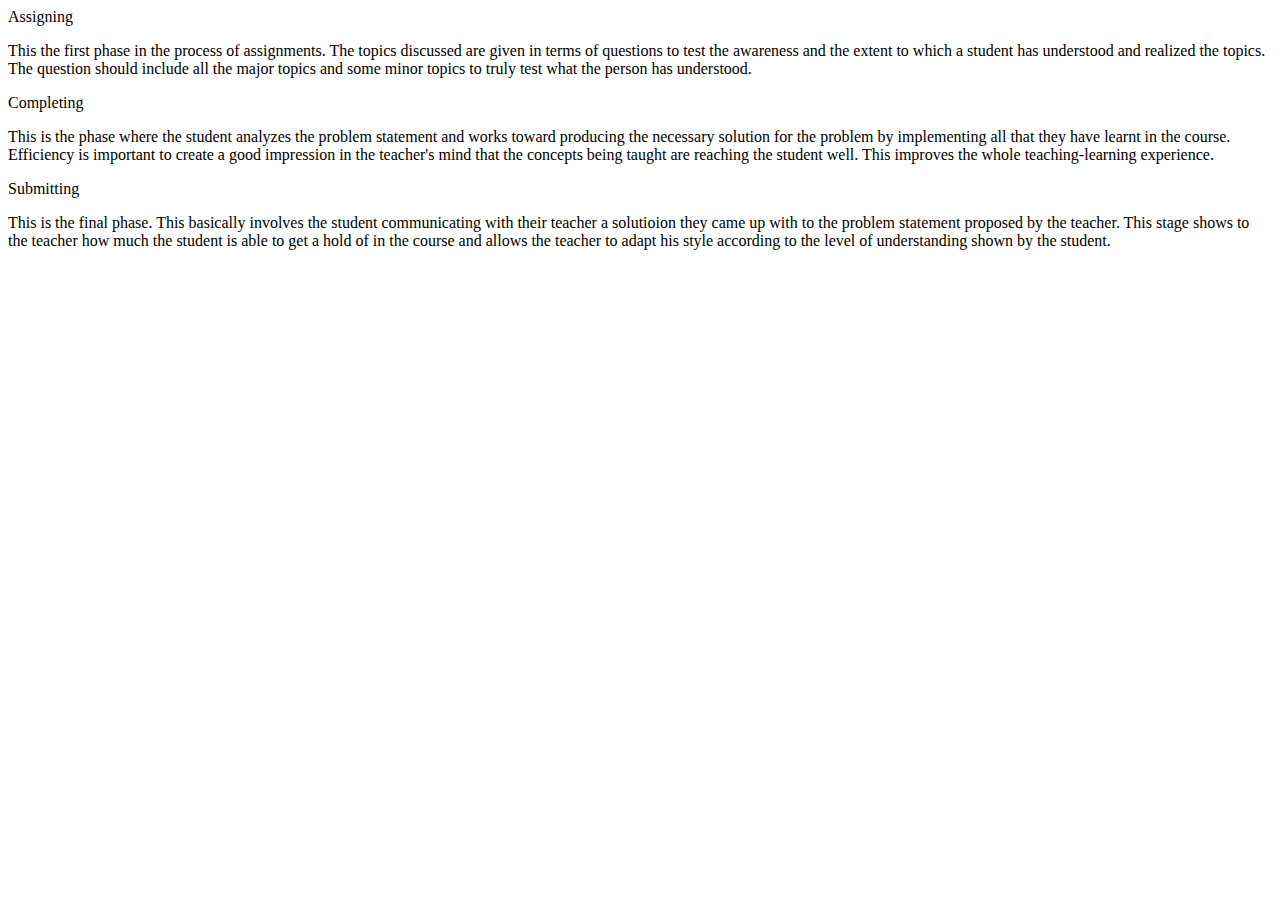
==== index.html @ 74a2bec5 "Add files via upload" ====
<!DOCTYPE html>
<html>
<head>
	<meta charset="utf-8">
	<title>Assignments</title>
</head>
<body>
<section1>Assigning</section1>
<p>This the first phase in the process of assignments. The topics discussed are given in terms of questions to test the awareness and the extent to which a student has understood and realized the topics. The question should include all the major topics and some minor topics to truly test what the person has understood.</p>
<section2>Completing</section2>
<p>This is the phase where the student analyzes the problem statement and works toward producing the necessary solution for the problem by implementing all that they have learnt in the course. Efficiency is important to create a good impression in the teacher's mind that the concepts being taught are reaching the student well. This improves the whole teaching-learning experience.</p>
<section3>Submitting</section3>
<p>This is the final phase. This basically involves the student communicating with their teacher a solutioion they came up with to the problem statement proposed by the teacher. This stage shows to the teacher how much the student is able to get a hold of in the course and allows the teacher to adapt his style according to the level of understanding shown by the student.</p>
</body>
</html>
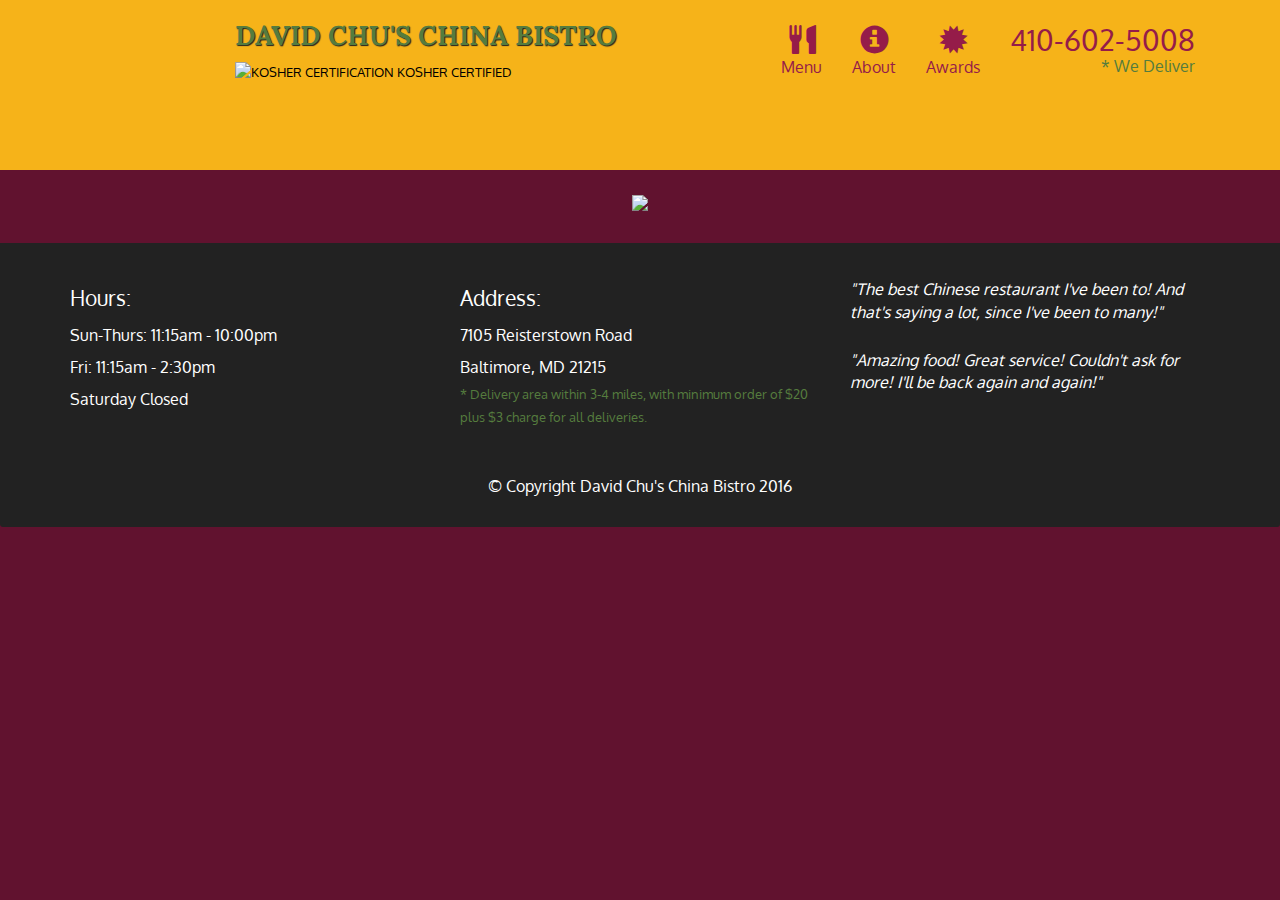
==== commit 213b0de6: "Add files via upload" ====
--- a/index.html
+++ b/index.html
@@ -1,15 +1,108 @@
-<!DOCTYPE html>
-<html>
-<head>
-	<meta charset="utf-8">
-	<title>Assignments</title>
-</head>
-<body>
-<section1>Assigning</section1>
-<p>This the first phase in the process of assignments. The topics discussed are given in terms of questions to test the awareness and the extent to which a student has understood and realized the topics. The question should include all the major topics and some minor topics to truly test what the person has understood.</p>
-<section2>Completing</section2>
-<p>This is the phase where the student analyzes the problem statement and works toward producing the necessary solution for the problem by implementing all that they have learnt in the course. Efficiency is important to create a good impression in the teacher's mind that the concepts being taught are reaching the student well. This improves the whole teaching-learning experience.</p>
-<section3>Submitting</section3>
-<p>This is the final phase. This basically involves the student communicating with their teacher a solutioion they came up with to the problem statement proposed by the teacher. This stage shows to the teacher how much the student is able to get a hold of in the course and allows the teacher to adapt his style according to the level of understanding shown by the student.</p>
-</body>
-</html>+<!doctype html>
+<html lang="en">
+  <head>
+    <meta charset="utf-8">
+    <meta http-equiv="X-UA-Compatible" content="IE=edge">
+    <meta name="viewport" content="width=device-width, initial-scale=1">
+    <title>David Chu's China Bistro</title>
+    <link rel="stylesheet" href="css/bootstrap.min.css">
+    <link rel="stylesheet" href="css/styles.css">
+    <link href='https://fonts.googleapis.com/css?family=Oxygen:400,300,700' rel='stylesheet' type='text/css'>
+    <link href='https://fonts.googleapis.com/css?family=Lora' rel='stylesheet' type='text/css'>
+  </head>
+<body>
+  <header>
+    <nav id="header-nav" class="navbar navbar-default">
+      <div class="container">
+        <div class="navbar-header">
+          <a href="index.html" class="pull-left visible-md visible-lg">
+            <div id="logo-img" alt="Logo image"></div>
+          </a>
+
+          <div class="navbar-brand">
+            <a href="index.html"><h1>David Chu's China Bistro</h1></a>
+            <p>
+              <img src="images/star-k-logo.png" alt="Kosher certification">
+              <span>Kosher Certified</span>
+            </p>
+          </div>
+
+          <button id="navbarToggle" type="button" class="navbar-toggle collapsed" data-toggle="collapse" data-target="#collapsable-nav" aria-expanded="false">
+            <span class="sr-only">Toggle navigation</span>
+            <span class="icon-bar"></span>
+            <span class="icon-bar"></span>
+            <span class="icon-bar"></span>
+          </button>
+        </div>
+        
+        <div id="collapsable-nav" class="collapse navbar-collapse">
+           <ul id="nav-list" class="nav navbar-nav navbar-right">
+            <li id="navHomeButton" class="visible-xs active">
+              <a href="index.html">
+                <span class="glyphicon glyphicon-home"></span> Home</a>
+            </li>
+            <li id="navMenuButton">
+              <a href="#" onclick="$dc.loadMenuCategories();">
+                <span class="glyphicon glyphicon-cutlery"></span><br class="hidden-xs"> Menu</a>
+            </li>
+            <li>
+              <a href="#">
+                <span class="glyphicon glyphicon-info-sign"></span><br class="hidden-xs"> About</a>
+            </li>
+            <li>
+              <a href="#">
+                <span class="glyphicon glyphicon-certificate"></span><br class="hidden-xs"> Awards</a>
+            </li>
+            <li id="phone" class="hidden-xs">
+              <a href="tel:410-602-5008">
+                <span>410-602-5008</span></a><div>* We Deliver</div>
+            </li>
+          </ul><!-- #nav-list -->
+        </div><!-- .collapse .navbar-collapse -->
+      </div><!-- .container -->
+    </nav><!-- #header-nav -->
+  </header>
+
+  <div id="call-btn" class="visible-xs">
+    <a class="btn" href="tel:410-602-5008">
+    <span class="glyphicon glyphicon-earphone"></span>
+    410-602-5008
+    </a>
+  </div>
+  <div id="xs-deliver" class="text-center visible-xs">* We Deliver</div>
+
+  <div id="main-content" class="container"></div>
+
+  <footer class="panel-footer">
+    <div class="container">
+      <div class="row">
+        <section id="hours" class="col-sm-4">
+          <span>Hours:</span><br>
+          Sun-Thurs: 11:15am - 10:00pm<br>
+          Fri: 11:15am - 2:30pm<br>
+          Saturday Closed
+          <hr class="visible-xs">
+        </section>
+        <section id="address" class="col-sm-4">
+          <span>Address:</span><br>
+          7105 Reisterstown Road<br>
+          Baltimore, MD 21215
+          <p>* Delivery area within 3-4 miles, with minimum order of $20 plus $3 charge for all deliveries.</p>
+          <hr class="visible-xs">
+        </section>
+        <section id="testimonials" class="col-sm-4">
+          <p>"The best Chinese restaurant I've been to! And that's saying a lot, since I've been to many!"</p>
+          <p>"Amazing food! Great service! Couldn't ask for more! I'll be back again and again!"</p>
+        </section>
+      </div>
+      <div class="text-center">&copy; Copyright David Chu's China Bistro 2016</div>
+    </div>
+  </footer>
+
+  <!-- jQuery (Bootstrap JS plugins depend on it) -->
+  <script src="js/jquery-2.1.4.min.js"></script>
+  <script src="js/bootstrap.min.js"></script>
+  <script src="js/ajax-utils.js"></script>
+  <script src="js/script.js"></script>
+</body>
+</html>
--- a/css/styles.css
+++ b/css/styles.css
@@ -0,0 +1,375 @@
+body {
+  font-size: 16px;
+  color: #fff;
+  background-color: #61122f;
+  font-family: 'Oxygen', sans-serif;
+}
+
+/** HEADER **/
+#header-nav {
+  background-color: #f6b319;
+  border-radius: 0;
+  border: 0;
+}
+
+#logo-img {
+  background: url('../images/restaurant-logo_large.png') no-repeat;
+  width: 150px;
+  height: 150px;
+  margin: 10px 15px 10px 0;
+}
+
+.navbar-brand {
+  padding-top: 25px;
+}
+.navbar-brand h1 { /* Restaurant name */
+  font-family: 'Lora', serif;
+  color: #557c3e;
+  font-size: 1.5em;
+  text-transform: uppercase;
+  font-weight: bold;
+  text-shadow: 1px 1px 1px #222;
+  margin-top: 0;
+  margin-bottom: 0;
+  line-height: .75;
+}
+.navbar-brand a:hover, .navbar-brand a:focus {
+  text-decoration: none;
+}
+.navbar-brand p { /* Kosher cert */
+  color: #000;
+  text-transform: uppercase;
+  font-size: .7em;
+  margin-top: 15px;
+}
+.navbar-brand p span { /* Star-K */
+  vertical-align: middle;
+}
+
+#nav-list {
+  margin-top: 10px;
+}
+#nav-list a {
+  color: #951C49;
+  text-align: center;
+}
+#nav-list a:hover {
+  background: #E7E7E7;
+}
+#nav-list a span {
+  font-size: 1.8em;
+}
+
+#phone {
+  margin-top: 5px;
+}
+#phone a { /* Phone number */
+  text-align: right;
+  padding-bottom: 0;
+}
+#phone div { /* We Deliver */
+  color: #557c3e;
+  text-align: right;
+  padding-right: 15px;
+}
+
+.navbar-header button.navbar-toggle, .navbar-header .icon-bar {
+  border: 1px solid #61122f;
+}
+.navbar-header button.navbar-toggle {
+  clear: both;
+  margin-top: -30px;
+}
+/* END HEADER */
+
+/* FOOTER */
+.panel-footer {
+  margin-top: 30px;
+  padding-top: 35px;
+  padding-bottom: 30px;
+  background-color: #222;
+  border-top: 0;
+}
+.panel-footer div.row {
+  margin-bottom: 35px;
+}
+#hours, #address {
+  line-height: 2;
+}
+#hours > span, #address > span {
+  font-size: 1.3em;
+}
+#address p {
+  color: #557c3e;
+  font-size: .8em;
+  line-height: 1.8;
+}
+#testimonials {
+  font-style: italic;
+}
+#testimonials p:nth-child(2) {
+  margin-top: 25px;
+}
+/* END FOOTER */
+
+
+
+/* HOME PAGE */
+.container .jumbotron {
+  box-shadow: 0 0 50px #3F0C1F;
+  border: 2px solid #3F0C1F;
+}
+
+#menu-tile, #specials-tile, #map-tile {
+  height: 250px;
+  width: 100%;
+  margin-bottom: 15px;
+  position: relative;
+  border: 2px solid #3F0C1F;
+  overflow: hidden;
+}
+#menu-tile:hover, #specials-tile:hover, #map-tile:hover {
+  box-shadow: 0 1px 5px 1px #cccccc;
+}
+#menu-tile {
+  background: url('../images/menu-tile.jpg') no-repeat;
+  background-position: center;
+}
+#specials-tile {
+  background: url('../images/specials-tile.jpg') no-repeat;
+  background-position: center;
+}
+#menu-tile span, #specials-tile span, #map-tile span {
+  position: absolute;
+  bottom: 0;
+  right: 0;
+  width: 100%;
+  text-align: center;
+  font-size: 1.6em;
+  text-transform: uppercase;
+  background-color: #000;
+  color: #fff;
+  opacity: .8;
+}
+/* END HOME PAGE */
+
+/* MENU CATEGORIES PAGE */
+.category-tile { 
+  position: relative;
+  border: 2px solid #3F0C1F;
+  overflow: hidden;
+  width: 200px;
+  height: 200px;
+  margin: 0 auto 15px;
+}
+.category-tile span {
+  position: absolute;
+  bottom: 0;
+  right: 0;
+  width: 100%;
+  text-align: center;
+  font-size: 1.2em;
+  text-transform: uppercase;
+  background-color: #000;
+  color: #fff;
+  opacity: .8;
+}
+.category-tile:hover {
+  box-shadow: 0 1px 5px 1px #cccccc;
+}
+
+#menu-categories-title + div {
+  margin-bottom: 50px;
+}
+/* END MENU CATEGORIES PAGE */
+
+/* SINGLE CATEGORY PAGE */
+.menu-item-tile {
+  margin-bottom: 25px;
+}
+.menu-item-tile hr {
+  width: 80%;
+}
+.menu-item-tile .menu-item-price {
+  font-size: 1.1em;
+  text-align: right;
+  margin-top: -15px;
+  margin-right: -15px;
+}
+.menu-item-tile .menu-item-price span {
+  font-size: .6em;
+}
+.menu-item-photo {
+  position: relative;
+  border: 2px solid #3F0C1F; 
+  overflow: hidden;
+  padding: 0;
+  margin-right: -15px;
+  margin-left: auto;
+  margin-bottom: 20px;
+  max-width: 250px;
+}
+.menu-item-photo div {
+  position: absolute;
+  bottom: 0;
+  right: 0;
+  width: 80px;
+  background-color: #557c3e;
+  text-align: center;
+}
+.menu-item-description {
+  padding-right: 30px;
+}
+h3.menu-item-title {
+  margin: 0 0 10px;
+}
+.menu-item-details {
+  font-size: .9em;
+  font-style: italic;
+}
+/* END SINGLE CATEGORY PAGE */
+
+
+/********** Large devices only **********/
+@media (min-width: 1200px) {
+  .container .jumbotron {
+    background: url('../images/jumbotron_1200.jpg') no-repeat;
+    height: 675px;
+  }
+}
+
+/********** Medium devices only **********/
+@media (min-width: 992px) and (max-width: 1199px) {
+  /* Header */
+  #logo-img {
+    background: url('../images/restaurant-logo_medium.png') no-repeat;
+    width: 100px;
+    height: 100px;
+    margin: 5px 5px 5px 0;
+  }
+  /* End Header */
+
+  /* Home Page */
+  .container .jumbotron {
+    background: url('../images/jumbotron_992.jpg') no-repeat;
+    height: 558px;
+  }
+  /* End Home Page */
+}
+
+/********** Small devices only **********/
+@media (min-width: 768px) and (max-width: 991px) {
+  /* Home Page */
+  .container .jumbotron {
+    background: url('../images/jumbotron_768.jpg') no-repeat;
+    height: 432px;
+  }
+  /* End Home Page */
+}
+
+/********** Extra small devices only **********/
+@media (max-width: 767px) {
+  /* Header */
+  .navbar-brand {
+    padding-top: 10px;
+    height: 80px;
+  }
+  .navbar-brand h1 { /* Restaurant name */
+    padding-top: 10px;
+    font-size: 5vw; /* 1vw = 1% of viewport width */
+  }
+  .navbar-brand p { /* Kosher cert */
+    font-size: .6em;
+    margin-top: 12px;
+  }
+  .navbar-brand p img { /* Star-K */
+    height: 20px;
+  }
+
+  #collapsable-nav a { /* Collapsed nav menu text */
+    font-size: 1.2em;
+  }
+  #collapsable-nav a span { /* Collapsed nav menu glyph */
+    font-size: 1em;
+    margin-right: 5px;
+  }
+
+  #call-btn > a {
+    font-size: 1.5em;
+    display: block;
+    margin: 0 20px;
+    padding: 10px;
+    border: 2px solid #fff;
+    background-color: #f6b319;
+    color: #951c49;
+  }
+  #xs-deliver {
+    margin-top: 5px;
+    font-size: .7em;
+    letter-spacing: .1em;
+    text-transform: uppercase;
+  }
+  /* End Header */
+
+  /* Footer */
+  .panel-footer section {
+    margin-bottom: 30px;
+    text-align: center;
+  }
+  .panel-footer section:nth-child(3) {
+    margin-bottom: 0; /* margin already exists on the whole row */
+  }
+  .panel-footer section hr {
+    width: 50%;
+  }
+  /* End Footer */
+
+  /* Home Page */
+  .container .jumbotron {
+    margin-top: 30px;
+    padding: 0;
+  }
+  #menu-tile, #specials-tile {
+    width: 360px;
+    margin: 0 auto 15px;
+  }
+
+  .menu-item-photo {
+    margin-right: auto;
+  }
+  .menu-item-tile .menu-item-price {
+    text-align: center;
+  }
+  .menu-item-description {
+    text-align: center;;
+  }
+}
+
+
+/********** Super extra small devices Only :-) (e.g., iPhone 4) **********/
+@media (max-width: 479px) {
+  /* Header */
+  .navbar-brand h1 { /* Restaurant name */
+    padding-top: 5px;
+    font-size: 6vw;
+  }
+  /* End Header */
+  
+  /* Home page */
+  #menu-tile, #specials-tile {
+    width: 280px;
+    margin: 0 auto 15px;
+  }
+
+  .col-xxs-12 {
+    position: relative;
+    min-height: 1px;
+    padding-right: 15px;
+    padding-left: 15px;
+    float: left;
+    width: 100%;
+  }
+}
+
+
+
